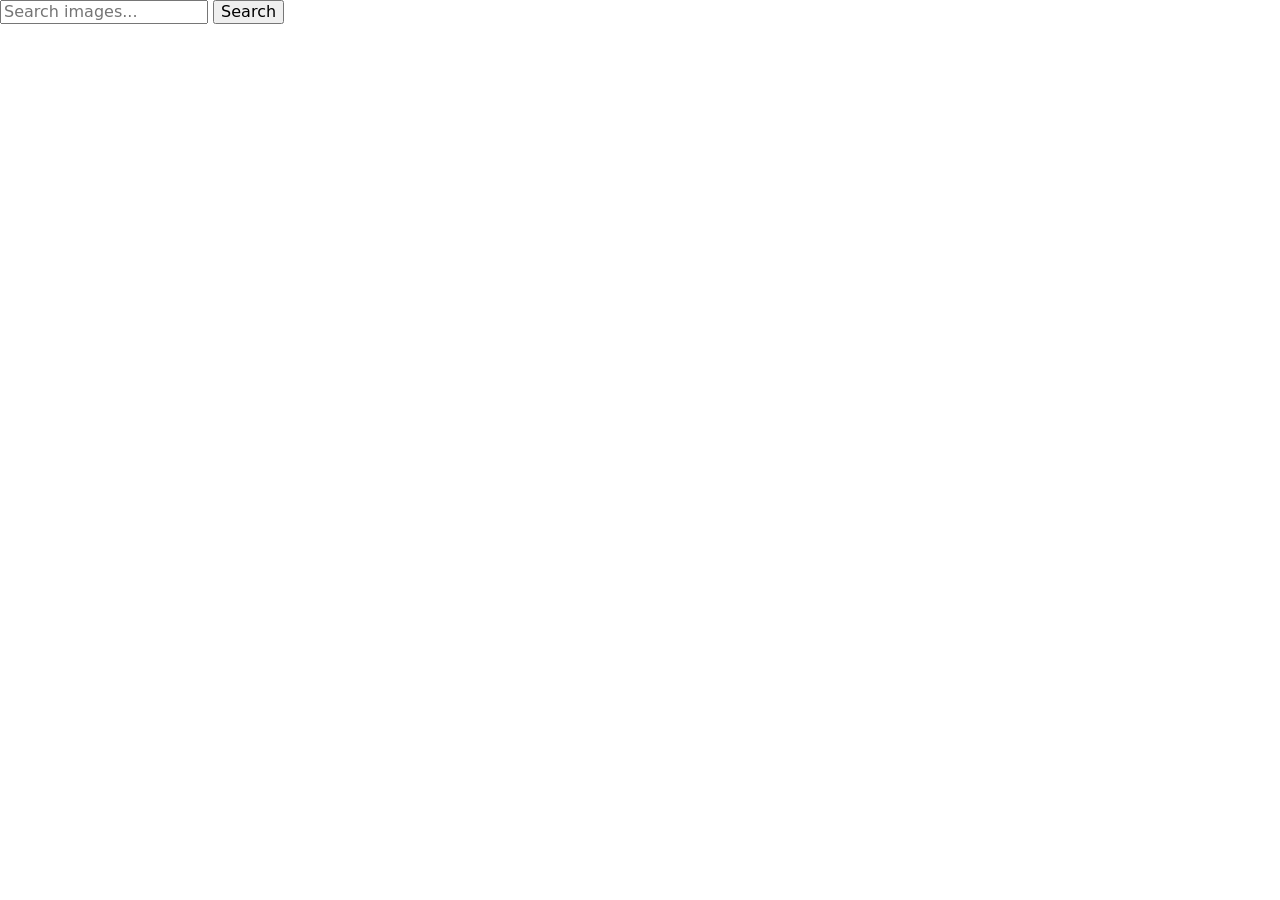
==== index.html @ b12711e6 "Deploying to gh-pages from @ yaroslavyakubovskyy/goit-js-hw-12@851a6d063aa364fc3db403575c53ade2285d7" ====
<!DOCTYPE html>
<html lang="en">
  <head>
    <meta charset="UTF-8" />
    <link rel="icon" type="image/svg+xml" href="/favicon.svg" />
    <meta name="viewport" content="width=device-width, initial-scale=1.0" />
    <title>Home Work 11</title>
    <link
      rel="stylesheet"
      href="https://cdnjs.cloudflare.com/ajax/libs/modern-normalize/3.0.1/modern-normalize.min.css"
      integrity="sha512-q6WgHqiHlKyOqslT/lgBgodhd03Wp4BEqKeW6nNtlOY4quzyG3VoQKFrieaCeSnuVseNKRGpGeDU3qPmabCANg=="
      crossorigin="anonymous"
      referrerpolicy="no-referrer"
    />
    <link rel="preconnect" href="https://fonts.googleapis.com" />
    <link rel="preconnect" href="https://fonts.gstatic.com" crossorigin />
    <link
      href="https://fonts.googleapis.com/css2?family=Raleway:wght@700&family=Roboto:wght@400;500;700&display=swap"
      rel="stylesheet"
    />
    <script type="module" crossorigin src="/goit-js-hw-12/index.js"></script>
    <link rel="modulepreload" crossorigin href="/goit-js-hw-12/assets/vendor-CkdzJWux.js">
    <link rel="stylesheet" crossorigin href="/goit-js-hw-12/assets/index-CRfx9Rt4.css">
  </head>
  <body>
    <div class="form-wrapper">
      <form class="form">
        <label>
          <input
            class="form-input"
            type="text"
            name="search_text"
            placeholder="Search images..."
            required
          />
        </label>
        <button class="form-btn" type="submit">Search</button>
      </form>
    </div>
    <div>
      <span class="loader"></span>
    </div>
    <ul class="gallery js-gallery"></ul>
  </body>
</html>
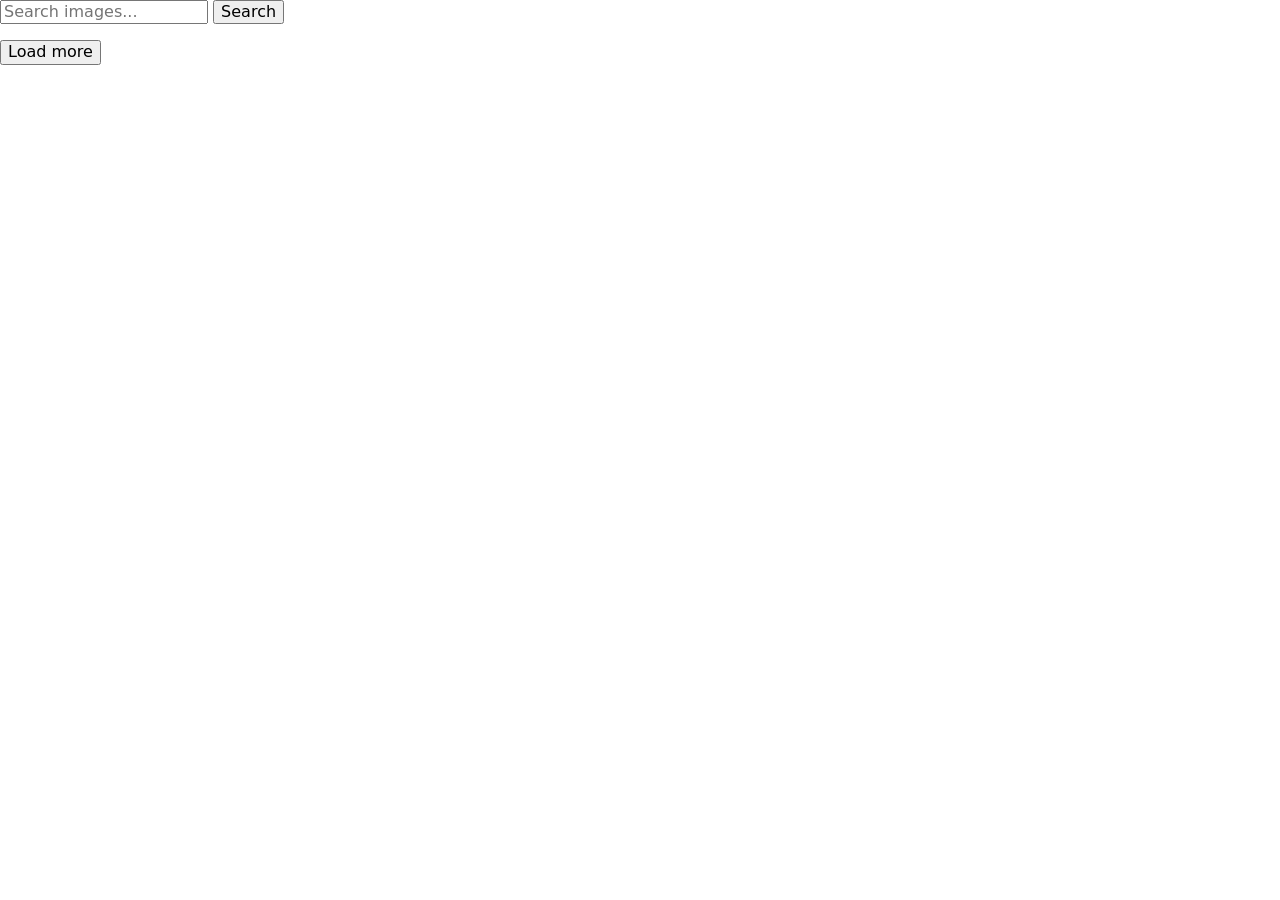
==== commit 4ae0b4cf: "Deploying to gh-pages from @ yaroslavyakubovskyy/goit-js-hw-12@20704825f0dcce0e87b1faf563f7b4b773dd8" ====
--- a/index.html
+++ b/index.html
@@ -20,7 +20,7 @@
     />
     <script type="module" crossorigin src="/goit-js-hw-12/index.js"></script>
     <link rel="modulepreload" crossorigin href="/goit-js-hw-12/assets/vendor-CkdzJWux.js">
-    <link rel="stylesheet" crossorigin href="/goit-js-hw-12/assets/index-CRfx9Rt4.css">
+    <link rel="stylesheet" crossorigin href="/goit-js-hw-12/assets/index-Cb79QmjS.css">
   </head>
   <body>
     <div class="form-wrapper">
@@ -34,12 +34,13 @@
             required
           />
         </label>
-        <button class="form-btn" type="submit">Search</button>
+        <button class="btn form-btn" type="submit">Search</button>
       </form>
     </div>
     <div>
       <span class="loader"></span>
     </div>
     <ul class="gallery js-gallery"></ul>
+    <button class="btn btn-load-more" type="button">Load more</button>
   </body>
 </html>
